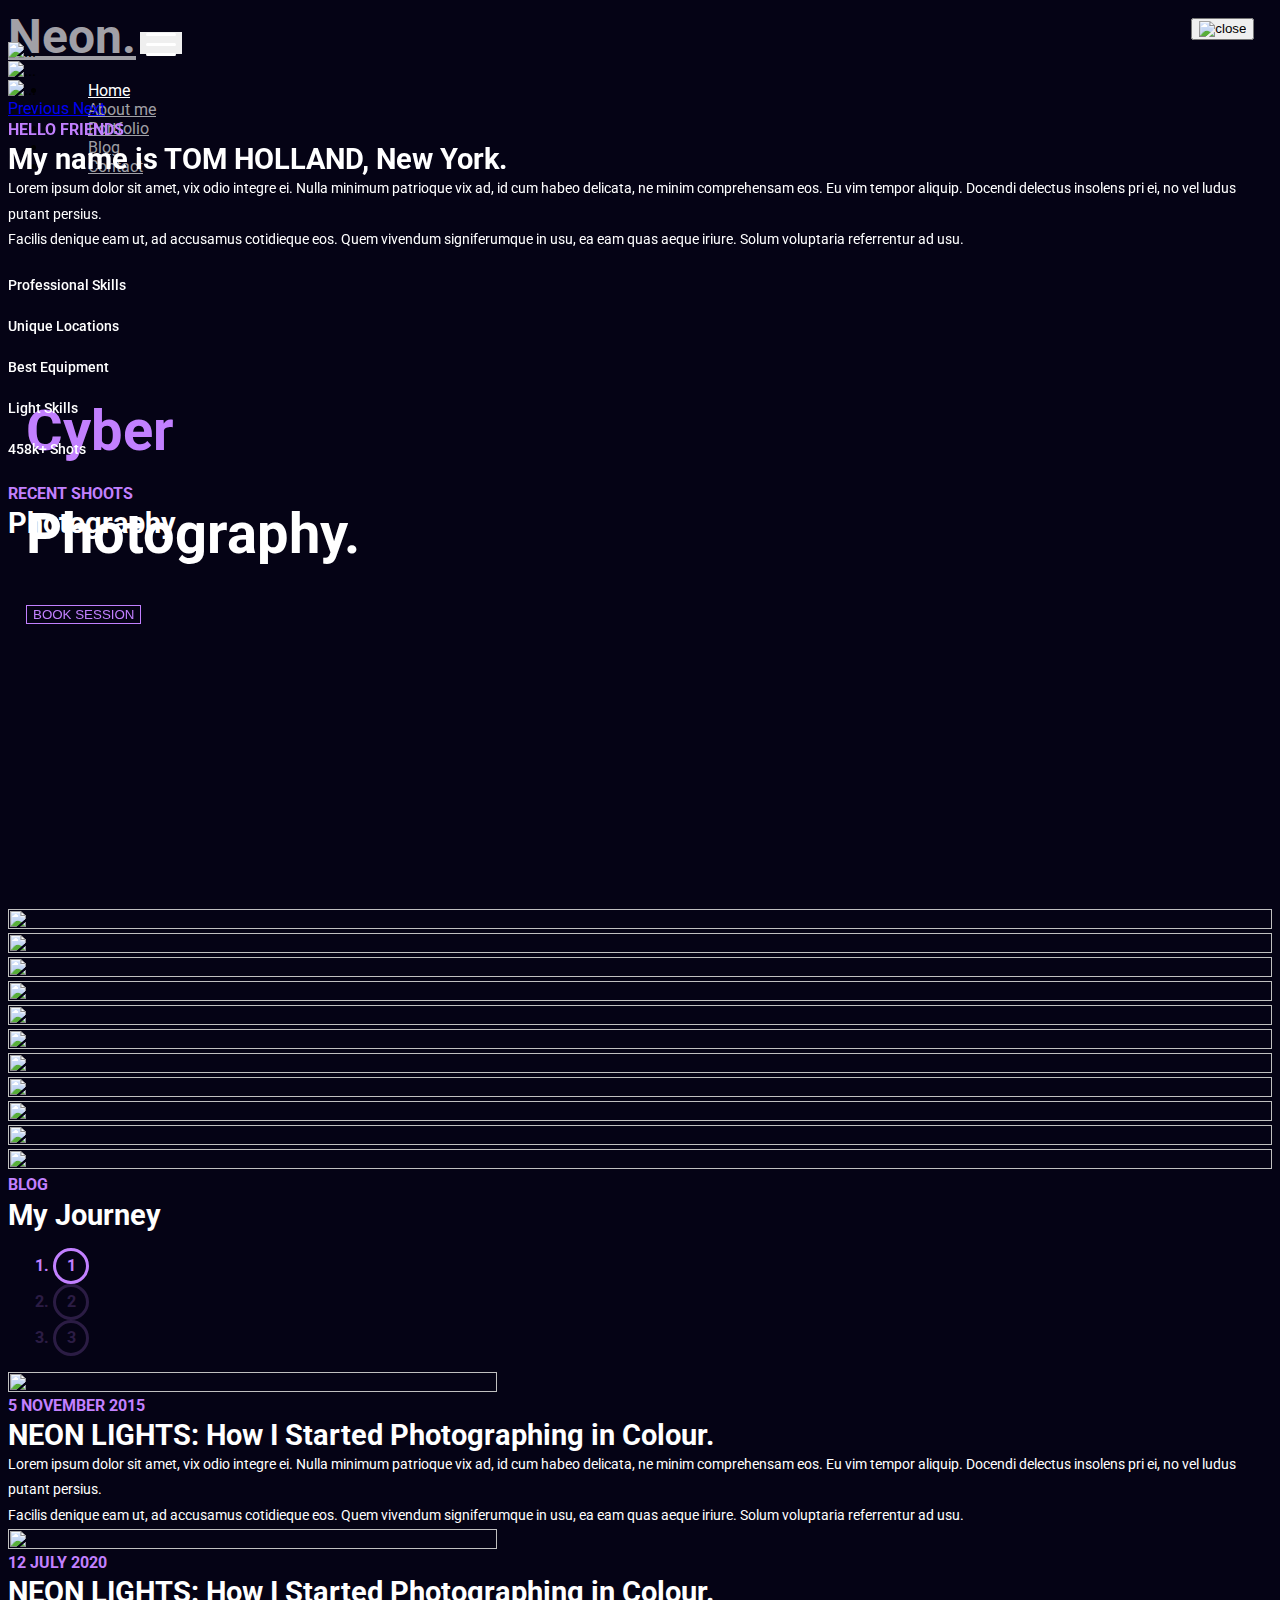
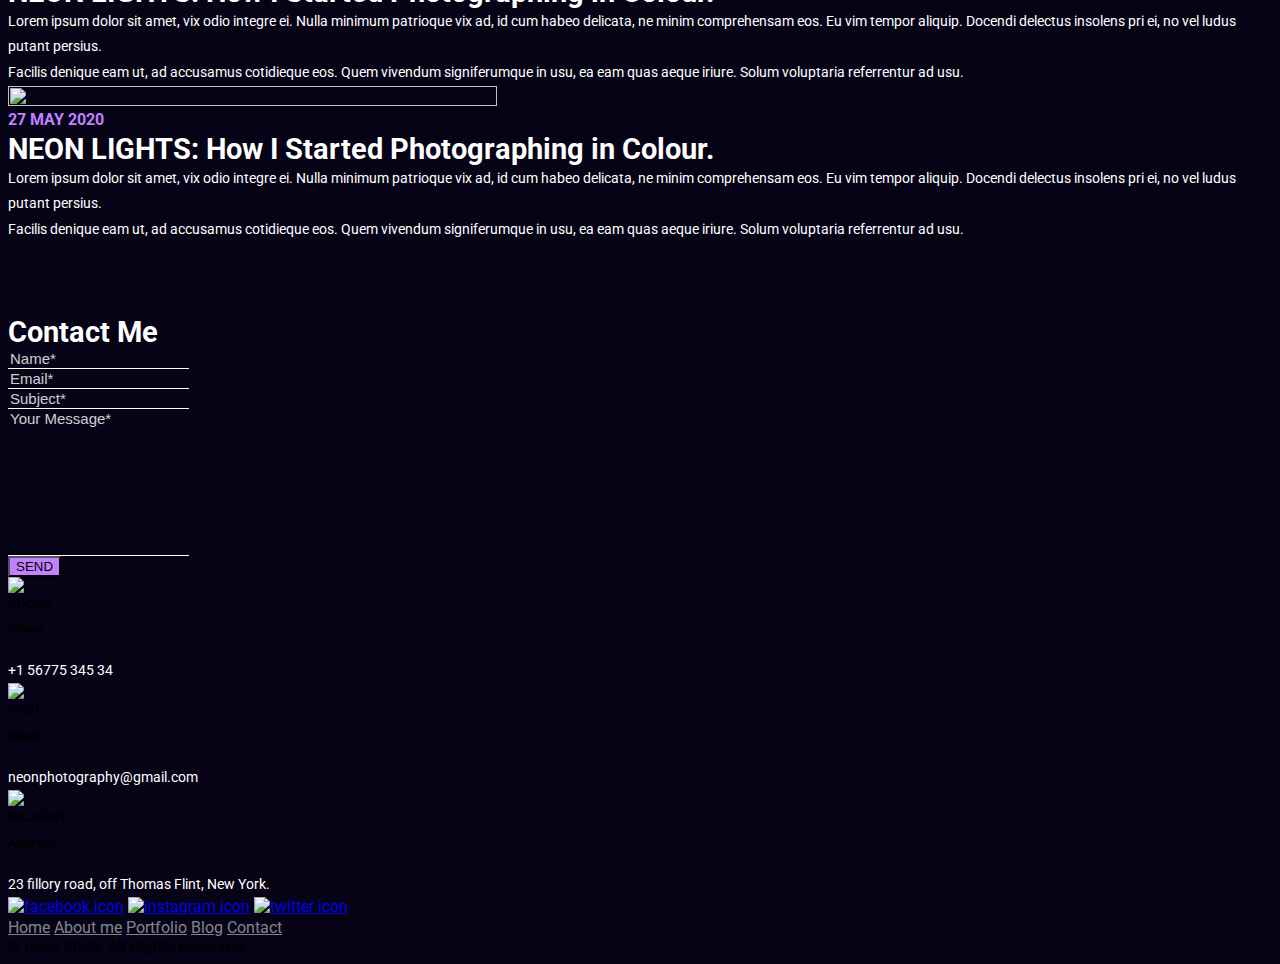
==== index.html @ 6ddf9be7 "minor changes" ====
<!doctype html>
<html lang="en">
<!-- Reynolds @elcozy  -->

<head>
  <!-- Required meta tags -->
  <meta charset="utf-8">
  <meta name="viewport" content="width=device-width, initial-scale=1, shrink-to-fit=no">
  <!-- Bootstrap CSS -->
  <link rel="stylesheet" href="https://stackpath.bootstrapcdn.com/bootstrap/4.5.0/css/bootstrap.min.css"
    integrity="sha384-9aIt2nRpC12Uk9gS9baDl411NQApFmC26EwAOH8WgZl5MYYxFfc+NcPb1dKGj7Sk" crossorigin="anonymous">
  <script src="https://ajax.googleapis.com/ajax/libs/jquery/3.5.1/jquery.min.js"></script>
  <script>

  </script>
  <!-- CSS for Easy Scroll Dots -->
  <link href="./css/easyScrollDots.min.css" rel="stylesheet">
  <link rel="icon" type="image/png" href="/img/neon.jpeg">

  <!-- Animate on Scroll CSS  -->
  <link href="https://unpkg.com/aos@2.3.1/dist/aos.css" rel="stylesheet">

  <!-- <script src="https://unpkg.com/scrollreveal"></script> -->
  <link rel="stylesheet" href="./css/style.css">
  <link rel="stylesheet" href="./css/stylee2.css">
</head>

<body id="body" class="position-relative" data-spy="scroll" data-target="#myNavbar" data-offset="10" onload="loadRR()">
  <!-- LOADER -->
  <div id="loadPage">
    <div id="loader">
      <div></div>
      <div></div>
    </div>
  </div>
  <!-- LOADER ENDS HERE -->

  <!-- PAGE STARTS HERE  -->
  <div id="root" class="animate-bottom">
    <!--NAVBAR-->
    <nav id="myNavbar" class="navbar bg-transparent pl-5 px-md-5 navbar-expand-md">
      <div class="container-fluid p-0">

        <!-- Navbar brand -->
        <a class="navbar-brand mr-4 py-0 my-0 text-white" href="#">Neon.</a>

        <!-- Collapse button -->
        <!-- <button class="navbar-toggler navbar-custom" type="button" data-toggle="collapse"
data-target="#main-navigation">
<span class="navbar-toggler-icon"></span>
</button> -->
        <button class="navbar-toggler first-button" type="button" data-toggle="collapse" data-target="#main-navigation"
          aria-controls="#main-navigation" aria-expanded="false" aria-label="Toggle navigation">
          <div class="animated-icon1"><span></span><span></span><span></span></div>
        </button>

        <!-- Collapsible content -->
        <div class="collapse navbar-collapse" id="main-navigation">
          <ul class="navbar-nav" id="myNav">
            <li class="nav-item my-auto">
              <a class="nav-link font-weight-bold text-uppercase active" href="#body">Home</a>
            </li>
            <li class="nav-item my-auto">
              <a class="nav-link font-weight-bold text-uppercase" href="#about-me">About me</a>
            </li>
            <li class="nav-item my-auto">
              <a class="nav-link font-weight-bold text-uppercase" href="#portfolio">Portfolio</a>
            </li>
            <li class="nav-item my-auto">
              <a class="nav-link font-weight-bold text-uppercase" href="#blog">Blog</a>
            </li>
            <li class="nav-item my-auto">
              <a class="nav-link font-weight-bold text-uppercase" href="#contact">Contact</a>
            </li>
          </ul>
        </div>
      </div>
    </nav>
    <!-- SCROLL INDICATOR  -->
    <div>
      <div class="scroll-indicator" id="section01" data-scroll-indicator-title="Home"></div>
    </div>
    <!-- HERO SECTION -->
    <section class="headers" style="margin-top: -152px;">
      <div id="carouselExampleFade" class="carousel slide carousel-fade" data-ride="carousel">
        <div class="carousel-inner">
          <div class="carousel-item active">
            <img src="./img/headr.png" class="d-block w-100 image-fluid" alt="...">
          </div>
          <div class="carousel-item">
            <img src="./img/headr2.png" class="d-block w-100 image-fluid" alt="...">
          </div>
          <div class="carousel-item">
            <img src="./img/headr3.png" class="d-block w-100 image-fluid" alt="...">
          </div>
          <div class="main-text">
            <div class="llett position-absolute h-100 w-100">
              <div class="row align-items-centejr h-100 h-lg-100 w-100">
                <div class="container navig headr pt-0 pt-lg-5 pt-md-0">
                  <div class="">
                    <h1 class="custom text-sm-left m-0 mb-1 mb-md-0 text-purple" data-aos="fade-left"
                      data-aos-duration="2000">Cyber</h1>
                    <h1 class="custom text-sm-left text-white mb-lg-4 mb-2" data-aos="fade-right" data-aos-delay="300"
                      data-aos-duration="2000">Photography.</h1>
                    <div class="custom text-sm-left text-center" data-aos="slideInUp" data-aos-delay="1200ms">
                      <button data-aos="fade-up" data-aos-duration="2000" data-aos-delay="500"
                        class="px-4 py-2 rounded-0 custom button-outlined my-1">BOOK
                        SESSION</button>
                    </div>
                  </div>
                  <div>

                  </div>
                </div>
              </div>
            </div>
          </div>
        </div>
        <div class="carousel-butt d-flex position-absolute justify-content-end w-100 h-auto">
          <a class="carousel-control-prev" href="#carouselExampleFade" role="button" data-slide="prev">
            <span class="carousel-control-prev-icon" aria-hidden="true"></span>
            <span class="sr-only">Previous</span>
          </a>
          <a class="carousel-control-next" href="#carouselExampleFade" role="button" data-slide="next">
            <span class="carousel-control-next-icon" aria-hidden="true"></span>
            <span class="sr-only">Next</span>
          </a>
        </div>

      </div>
      <!-- <header class="header container-fluid">
<div class="container position-relative h-100">
<div class="row align-items-center h-100 h-lg-100">
<div class="navig col headr px-0 pt-0 pt-lg-5 pt-md-0" style="max-width: 600px;">
<h1 class="custom text-sm-left m-0 mb-1 mb-md-0 text-purple">Cyber</h1>
<h1 class="custom text-sm-left text-white mb-lg-4 mb-2">Photography.</h1>
<div class="custom text-sm-left text-center">
<button class="px-4 py-2 rounded-0 custom button-outlined my-md-3 my-1">BOOK
SESSION</button>
</div>
<div>

</div>
</div>
</div>
</div>
</header> -->
    </section>
    <!-- SCROLL INDICATOR  -->
    <div>
      <div class="scroll-indicator" id="section02" data-scroll-indicator-title="About Me"></div>
    </div>
    <!-- ABOUT ME -->
    <section id="about-me" data-aos="fade-up" data-aos-duration="2000" data-aos-anchor-placement="top-bottom">
      <div class="container py-5">
        <div class="row px-0">
          <div class="col-lg-6 col-12 d-flex">
            <div class="my-auto" data-aos="fade-up" data-aos-easing="ease-in-out" data-aos-duration="1500">
              <p class="tiny-purple">hello friends</p>
              <p class="mynameis pb-3 w-75">
                My
                name is TOM HOLLAND, New York.</p>
              <p class="custom-p">Lorem ipsum dolor sit amet, vix odio integre ei. Nulla minimum patrioque vix ad,
                id
                cum habeo delicata, ne minim comprehensam eos. Eu vim tempor aliquip. Docendi delectus insolens pri
                ei,
                no
                vel ludus putant persius.</p>
              <p class="custom-p pt-3"> Facilis denique eam ut, ad accusamus cotidieque eos. Quem vivendum
                signiferumque
                in usu, ea eam quas aeque iriure. Solum voluptaria referrentur ad usu.</p>
            </div>

          </div>
          <div class="col-lg-6 col-12 my-4 image-box">
            <object class="w-100 h-100" data="./img/aboutImage.svg" data-aos="fade-down" data-aos-easing="ease-in-out"
              data-aos-duration="1500" type=""></object>
          </div>
        </div>
      </div>
      <div class="container py-3 py-md-5">
        <div class="row">
          <div class="col-4 col-md pb-3">
            <div class="skills-svg text-center pb-1 pb-md-3">
              <object data="./img/1skills.svg" type=""></object>
            </div>
            <h5 class="skills-text text-center">Professional Skills</h5>
          </div>
          <div class="col-4 col-md pb-3">
            <div class="skills-svg text-center pb-1 pb-md-3">
              <object data="./img/2skills.svg" type=""></object>
            </div>
            <h5 class="skills-text text-center">Unique Locations</h5>
          </div>
          <div class="col-4 col-md pb-3">
            <div class="skills-svg text-center pb-1 pb-md-3">
              <object data="./img/3skills.svg" type=""></object>
            </div>
            <h5 class="skills-text text-center">Best Equipment</h5>
          </div>
          <div class="col-4 col-md pb-3">
            <div class="skills-svg text-center pb-1 pb-md-3">
              <object data="./img/4skills.svg" type=""></object>
            </div>
            <h5 class="skills-text text-center">Light Skills</h5>
          </div>
          <div class="col-4 col-md pb-3">
            <div class="skills-svg text-center pb-1 pb-md-3">
              <object data="./img/5skills.svg" type=""></object>
            </div>
            <h5 class="skills-text text-center">458k+ Shots</h5>
          </div>
        </div>
      </div>
    </section>
    <!-- SCROLL INDICATOR  -->
    <div>
      <div class="scroll-indicator" id="section03" data-scroll-indicator-title="Portfolio"></div>
    </div>
    <!-- PORTFOLIO  -->
    <section id="portfolio" class="recent-shoots">
      <div class="container pt-5">
        <p class="tiny-purple">recent shoots</p>
        <p class="title-large ">Photography</p>
        <div class="photo-images pt-3 pb-5">
          <div class="row image-row mx-0">

            <div class="col images-single">
              <div class="d-flex flex-column">
                <img data-aos="fade-down" data-aos-duration="2000" data-toggle="modal" data-target="#image1"
                  data-whatever=" " class="img-up" src="./img/image1.png" alt="">
                <img data-aos="zoom-in-right" data-aos-duration="3000" data-toggle="modal" data-target="#image2"
                  data-whatever=" " class="img-down" src="./img/image2.png" alt="">
              </div>

            </div>
            <div class="col-5 images-single">
              <img data-aos="zoom-in" data-aos-duration="3000" data-toggle="modal" data-target="#image3"
                data-whatever=" " src="./img/centerImage!.png" alt="">
            </div>
            <div class="col images-single">
              <div class=" d-flex flex-column ">
                <img data-aos="fade-down" data-aos-duration="2000" data-toggle="modal" data-target="#image4"
                  data-whatever=" " class="img-up" src="./img/img3.png" alt="">
                <img data-aos="zoom-in-left" data-aos-duration="3000" data-toggle="modal" data-target="#image5"
                  data-whatever=" " class="img-down" src="./img/img13.png" alt="">
              </div>
            </div>
          </div>
          <div class="row image-row mx-0">
            <div class="col images-single">
              <img data-aos="fade-left" data-aos-duration="3000" data-toggle="modal" data-target="#image6"
                data-whatever=" " src="./img/img21.png" alt="">
            </div>
            <div class="col images-single">
              <img data-aos="fade-right" data-aos-duration="3000" data-toggle="modal" data-target="#image7"
                data-whatever=" " src="./img/img22.png" alt="">
            </div>
          </div>
          <div class="row image-row mx-0">
            <div class="col images-single">
              <img data-aos="zoom-in-right" data-aos-delay="200" data-aos-duration="3000" data-toggle="modal"
                data-target="#image8" data-whatever=" " src="./img/img31.png" alt="">
            </div>
            <div class="col images-single">
              <img data-aos="zoom-in" data-aos-delay="300" data-aos-duration="3000" data-toggle="modal"
                data-target="#image9" data-whatever=" " src="./img/img32.png" alt="">
            </div>
            <div class="col images-single">
              <img data-aos="zoom-in" data-aos-delay="400" data-aos-duration="3000" data-toggle="modal"
                data-target="#image10" data-whatever=" " src="./img/img33.png" alt="">
            </div>
            <div class="col images-single" id="beforeHide">
              <img data-aos="zoom-in-left" data-aos-delay="500" data-aos-duration="3000" data-toggle="modal"
                data-target="#image11" data-whatever=" " src="./img/img34.png" alt="">
            </div>
          </div>
          <div class="hide hi" id="moreImages">

            <div class="row image-row mx-0">
              <div class="col images-single">
                <img data-aos="fade-left" data-aos-duration="3000" data-toggle="modal" data-target="#image6"
                  data-whatever=" " src="./img/img21.png" alt="">
              </div>
              <div class="col images-single">
                <img data-aos="fade-right" data-aos-duration="3000" data-toggle="modal" data-target="#image7"
                  data-whatever=" " src="./img/img22.png" alt="">
              </div>
            </div>
            <div class="row image-row mx-0">

              <div class="col images-single">
                <div class="d-flex flex-column">
                  <img data-aos="fade-down" data-aos-duration="2000" data-toggle="modal" data-target="#image1"
                    data-whatever=" " class="img-up" src="./img/image1.png" alt="">
                  <img data-aos="zoom-in-right" data-aos-duration="3000" data-toggle="modal" data-target="#image2"
                    data-whatever=" " class="img-down" src="./img/image2.png" alt="">
                </div>

              </div>
              <div class="col-5 images-single">
                <img data-aos="zoom-in" data-aos-duration="3000" data-toggle="modal" data-target="#image3"
                  data-whatever=" " src="./img/centerImage!.png" alt="">
              </div>
              <div class="col images-single">
                <div class=" d-flex flex-column ">
                  <img data-aos="fade-down" data-aos-duration="2000" data-toggle="modal" data-target="#image4"
                    data-whatever=" " class="img-up" src="./img/img3.png" alt="">
                  <img data-aos="zoom-in-left" data-aos-duration="3000" data-toggle="modal" data-target="#image5"
                    data-whatever=" " class="img-down" src="./img/img13.png" alt="">
                </div>
              </div>
            </div>
          </div>
          <!-- <button class="mt-4 mb-3 border-0 moreImg" onclick="loadImages()" id="loadMore"></button> -->
          <button class="mt-4 mb-3 border-0 moreImg" id="loadMore"></button>
        </div>
        <div class="modal fade" id="image1" tabindex="-1" role="dialog" aria-labelledby="exampleModalLabel"
          aria-hidden="true"><button type="button" class="close" data-dismiss="modal" aria-label="Close">
            <img class="close-button" src="./img/closebtn.svg" alt="close">
          </button>
          <div class="modal-dialog modal-dialog-centered" role="document">

            <img src="./img/image1.png" alt="">
          </div>
        </div>
        <div class="modal fade" id="image2" tabindex="-1" role="dialog" aria-labelledby="exampleModalLabel"
          aria-hidden="true"><button type="button" class="close" data-dismiss="modal" aria-label="Close">
            <img class="close-button" src="./img/closebtn.svg" alt="close">
          </button>
          <div class="modal-dialog modal-dialog-centered" role="document">

            <img src="./img/image2.png" alt="">
          </div>
        </div>
        <div class="modal fade" id="image3" tabindex="-1" role="dialog" aria-labelledby="exampleModalLabel"
          aria-hidden="true"><button type="button" class="close" data-dismiss="modal" aria-label="Close">
            <img class="close-button" src="./img/closebtn.svg" alt="close">
          </button>
          <div class="modal-dialog modal-dialog-centered" role="document">

            <img src="./img/centerImage!.png" alt="">
          </div>
        </div>
        <div class="modal fade" id="image4" tabindex="-1" role="dialog" aria-labelledby="exampleModalLabel"
          aria-hidden="true"><button type="button" class="close" data-dismiss="modal" aria-label="Close">
            <img class="close-button" src="./img/closebtn.svg" alt="close">
          </button>
          <div class="modal-dialog modal-dialog-centered" role="document">

            <img src="./img/img3.png" alt="">
          </div>
        </div>
        <div class="modal fade" id="image5" tabindex="-1" role="dialog" aria-labelledby="exampleModalLabel"
          aria-hidden="true"><button type="button" class="close" data-dismiss="modal" aria-label="Close">
            <img class="close-button" src="./img/closebtn.svg" alt="close">
          </button>
          <div class="modal-dialog modal-dialog-centered" role="document">

            <img src="./img/img13.png" alt="">
          </div>
        </div>
        <div class="modal fade" id="image6" tabindex="-1" role="dialog" aria-labelledby="exampleModalLabel"
          aria-hidden="true"><button type="button" class="close" data-dismiss="modal" aria-label="Close">
            <img class="close-button" src="./img/closebtn.svg" alt="close">
          </button>
          <div class="modal-dialog modal-dialog-centered" role="document">

            <img src="./img/img21.png" alt="">
          </div>
        </div>
        <div class="modal fade" id="image7" tabindex="-1" role="dialog" aria-labelledby="exampleModalLabel"
          aria-hidden="true"><button type="button" class="close" data-dismiss="modal" aria-label="Close">
            <img class="close-button" src="./img/closebtn.svg" alt="close">
          </button>
          <div class="modal-dialog modal-dialog-centered" role="document">

            <img src="./img/img22.png" alt="">
          </div>
        </div>
        <div class="modal fade" id="image8" tabindex="-1" role="dialog" aria-labelledby="exampleModalLabel"
          aria-hidden="true"><button type="button" class="close" data-dismiss="modal" aria-label="Close">
            <img class="close-button" src="./img/closebtn.svg" alt="close">
          </button>
          <div class="modal-dialog modal-dialog-centered" role="document">

            <img src="./img/img31.png" alt="">
          </div>
        </div>
        <div class="modal fade" id="image9" tabindex="-1" role="dialog" aria-labelledby="exampleModalLabel"
          aria-hidden="true"><button type="button" class="close" data-dismiss="modal" aria-label="Close">
            <img class="close-button" src="./img/closebtn.svg" alt="close">
          </button>
          <div class="modal-dialog modal-dialog-centered" role="document">

            <img src="./img/img32.png" alt="">
          </div>
        </div>
        <div class="modal fade" id="image10" tabindex="-1" role="dialog" aria-labelledby="exampleModalLabel"
          aria-hidden="true"><button type="button" class="close" data-dismiss="modal" aria-label="Close">
            <img class="close-button" src="./img/closebtn.svg" alt="close">
          </button>
          <div class="modal-dialog modal-dialog-centered" role="document">

            <img src="./img/img33.png" alt="">
          </div>
        </div>
        <div class="modal fade" id="image11" tabindex="-1" role="dialog" aria-labelledby="exampleModalLabel"
          aria-hidden="true"><button type="button" class="close" data-dismiss="modal" aria-label="Close">
            <img class="close-button" src="./img/closebtn.svg" alt="close">
          </button>
          <div class="modal-dialog modal-dialog-centered" role="document">

            <img src="./img/img34.png" alt="">
          </div>
        </div>


      </div>
    </section>
    <!-- SCROLL INDICATOR  -->
    <div>
      <div class="scroll-indicator" id="section04" data-scroll-indicator-title="Blog"></div>
    </div>
    <!-- BLOG -->
    <section id="blog" class="blog" style="padding-bottom: 70px;
">
      <div class="container">
        <p class="tiny-purple">blog</p>
        <p class="title-large ">My Journey</p>
        <!-- <div class="row my-4 blog">
<div class="col-12 col-lg-5 mb-2">
<div class="mx-auto" style="max-height: 586px; max-width: 489px;">
<img src="./img/blog.png" alt="">
</div>
</div>
<div class="col-lg mt-3 mt-lg-0 d-flex">
<div class="my-auto">
<p class="tiny-purple">12 JUlY 2020</p>
<p class="mynameis w-70">NEON LIGHTS: How I Started Photographing in Colour.</p>
<p class="custom-p">Lorem ipsum dolor sit amet, vix odio integre ei. Nulla minimum patrioque vix ad,
id
cum habeo delicata, ne minim comprehensam eos. Eu vim tempor aliquip. Docendi delectus insolens pri ei,
no
vel ludus putant persius. <br> Facilis denique eam ut, ad accusamus cotidieque eos. Quem vivendum
signiferumque
in usu, ea eam quas aeque iriure. Solum voluptaria referrentur ad usu.</p>
<br>
<p class="tiny-purple"><a href="" class="tiny-purple"> Read More</a></p>

</div>
</div>
</div> -->

        <div id="carouselExampleIndicators" class="carousel slide" data-ride="carousel">
          <!-- Indicators -->
          <ol class="carousel-indicators">
            <li data-target="#carouselExampleIndicators" data-slide-to="0" class="active">1</li>
            <li data-target="#carouselExampleIndicators" data-slide-to="1">2</li>
            <li data-target="#carouselExampleIndicators" data-slide-to="2">3</li>
          </ol>
          <div class="carousel-inner">
            <div class="carousel-item active">
              <div class="row my-4 blog">
                <div class="col-12 col-lg-5 mb-2">
                  <div class="mx-auto" style="max-height: 586px; max-width: 489px;">
                    <img src="./img/blog1.png" alt="">
                  </div>
                </div>
                <div class="col-lg mt-3 mt-lg-0 d-flex">
                  <div class="my-auto">
                    <p class="tiny-purple">5 NOVEMBER 2015</p>
                    <p class="mynameis w-70">NEON LIGHTS: How I Started Photographing in Colour.</p>
                    <p class="custom-p">Lorem ipsum dolor sit amet, vix odio integre ei. Nulla minimum patrioque vix
                      ad,
                      id
                      cum habeo delicata, ne minim comprehensam eos. Eu vim tempor aliquip. Docendi delectus insolens
                      pri ei,
                      no
                      vel ludus putant persius.</p>
                    <p class="custom-p pt-3"> Facilis denique eam ut, ad accusamus cotidieque eos. Quem vivendum
                      signiferumque
                      in usu, ea eam quas aeque iriure. Solum voluptaria referrentur ad usu.</p>

                  </div>
                </div>
              </div>
            </div>
            <div class="carousel-item">
              <div class="row my-4 blog">
                <div class="col-12 col-lg-5 mb-2">
                  <div class="mx-auto" style="max-height: 586px; max-width: 489px;">
                    <img src="./img/blog2.png" alt="">
                  </div>
                </div>
                <div class="col-lg mt-3 mt-lg-0 d-flex">
                  <div class="my-auto">
                    <p class="tiny-purple">12 JUlY 2020</p>
                    <p class="mynameis w-70">NEON LIGHTS: How I Started Photographing in Colour.</p>
                    <p class="custom-p">Lorem ipsum dolor sit amet, vix odio integre ei. Nulla minimum patrioque vix
                      ad,
                      id
                      cum habeo delicata, ne minim comprehensam eos. Eu vim tempor aliquip. Docendi delectus insolens
                      pri ei,
                      no
                      vel ludus putant persius.</p>
                    <p class="custom-p pt-3"> Facilis denique eam ut, ad accusamus cotidieque eos. Quem vivendum
                      signiferumque
                      in usu, ea eam quas aeque iriure. Solum voluptaria referrentur ad usu.</p>

                  </div>
                </div>
              </div>
            </div>
            <div class="carousel-item">
              <div class="row my-4 blog">
                <div class="col-12 col-lg-5 mb-2">
                  <div class="mx-auto" style="max-height: 586px; max-width: 489px;">
                    <img src="./img/blog3.png" alt="">
                  </div>
                </div>
                <div class="col-lg mt-3 mt-lg-0 d-flex">
                  <div class="my-auto">
                    <p class="tiny-purple">27 MAY 2020</p>
                    <p class="mynameis w-70">NEON LIGHTS: How I Started Photographing in Colour.</p>
                    <p class="custom-p">Lorem ipsum dolor sit amet, vix odio integre ei. Nulla minimum patrioque vix
                      ad,
                      id
                      cum habeo delicata, ne minim comprehensam eos. Eu vim tempor aliquip. Docendi delectus insolens
                      pri ei,
                      no
                      vel ludus putant persius.</p>
                    <p class="custom-p pt-3"> Facilis denique eam ut, ad accusamus cotidieque eos. Quem vivendum
                      signiferumque
                      in usu, ea eam quas aeque iriure. Solum voluptaria referrentur ad usu.</p>

                  </div>
                </div>
              </div>
            </div>
          </div>
          </a>
        </div>
      </div>
    </section>
    <!-- SCROLL INDICATOR  -->
    <div>
      <div class="scroll-indicator" id="section05" data-scroll-indicator-title="Contact"></div>
    </div>
    <!-- CONTACT  -->
    <section id="contact" class="contact py-5">
      <div class="container">
        <div class="contactSection py-md-5 py-4 px-md-4 px-4">
          <p class="title-large ">Contact Me</p>
          <div class="row">
            <div class="contactM col-lg-7 col-md-7 col-sm-12 pl-0 my-auto">
              <div class="cont">
                <div class="col row align-items-center partner ml-0 pr-0">
                  <div class="form-group col pl-0 pr-3">
                    <div class="d-flex flex-column strats">
                      <input type="text" class="form-control pl-0" placeholder="Name*" name="name">
                    </div>

                  </div>
                  <div class="form-group col pl-2 pr-0">
                    <div class="d-flex flex-column strats">
                      <input type="email" class="form-control pl-0" placeholder="Email*" name="email">
                    </div>

                  </div>
                </div>
                <div class="form-group col partner pr-0 mb-4">
                  <div class="d-flex flex-column strats w-100">
                    <input class="form-control pl-0" placeholder="Subject*">
                  </div>
                </div>
                <div class="form-group col pr-0 partner">
                  <div class="d-flex flex-column strats w-100">
                    <input class="form-control pl-0 pt-2" style="padding-bottom: 8rem;" placeholder="Your Message*"
                      rows="4">
                  </div>
                </div>
              </div>
              <div class="col mt-4 mb-lg-0">
                <button type="submit" value="Send"
                  class="br-0 border-0 custom button btn mb-3 rounded-0 my-auto px-4 text-white  font-weight-normal button ">
                  SEND
                </button>
              </div>
            </div>
            <div class="contact-details col mb-4 pr-0 ml-md-2 pt-5 pt-md-0 strats d-flex">
              <div class="mt-auto">
                <div class="d-flex flex-row mb-4">
                  <div class="contactImg mb-auto">
                    <img class="mr-3 imgC" src="./img/phone.png" alt="phone">
                  </div>
                  <div class=" pl-3 my-auto strats">
                    <h5 class="text-white m-0 custom text-left">Phone</h5>
                    <p class="m-0 text-white font-weight-normal">+1 56775 345 34</p>
                  </div>
                </div>
                <div class="d-flex flex-row mb-4">
                  <div class="contactImg mb-auto">
                    <img class="mr-3 imgC" src="./img/email.png" alt="mail">
                  </div>
                  <div class=" pl-3 my-auto strats">
                    <h5 class="text-white m-0 custom text-left">Email</h5>
                    <p class="m-0 text-white font-weight-normal">neonphotography@gmail.com</p>
                  </div>
                </div>
                <div class="d-flex flex-row mb-0">
                  <div class="contactImg mb-auto">
                    <img class="mr-3 imgC" src="./img/address.png" alt="location">
                  </div>
                  <div class=" pl-3 my-auto strats">
                    <h5 class="text-white m-0 custom text-left">Address</h5>
                    <p class="m-0 text-white font-weight-normal">23 fillory road, off Thomas Flint, New York.</p>
                  </div>
                </div>
                <div class="text-md-center text-left mt-5">
                  <div class="socials-icons d-inline">
                    <a href="#"><img class="mx-2 button-bounce" src="./img/facebook.png" alt="facebook icon"></a>
                    <a href="#"><img class="mx-2 button-bounce" src="./img/instagram.png" alt="instagram icon"></a>
                    <a href="#"><img class="mx-2 button-bounce" src="./img/twitter.png" alt="twitter icon"></a>
                  </div>
                </div>
              </div>
            </div>
          </div>
        </div>
      </div>
    </section>
    <!-- FOOTER  -->
    <section class="bg-blue py-3 px-md-5 ">
      <div class="d-flex f-12 footer-texts text-white flex-wrap">
        <span class="flex-grow-1 foot d-flex mx-auto justify-content-center justify-content-md-start">
          <a href="#" class="p-2 mr-md-4 ">Home</a>
          <a href="#" class="p-2 mr-md-4 ">About me</a>
          <a href="#" class="p-2 mr-md-4 ">Portfolio</a>
          <a href="#" class="p-2 mr-md-4 ">Blog</a>
          <a href="#" class="p-2 mr-md-4 ">Contact</a>
        </span>
        <p class=" p-2 mx-auto font-weight-normal pl-md-3 mb-0">&copy; neon 2020. All Rights Reserved.</p>

      </div>
    </section>
  </div>

  <!-- JS for Easy Scroll Dots -->
  <script src="./js/easyScrollDots.min.js" type="text/javascript"></script>
  <script>
    easyScrollDots({
      'fixedNav': false,
      'fixedNavId': '',
      'fixedNavUpward': false
    });
  </script>
  <!-- Optional JavaScript -->
  <!-- jQuery first, then Popper.js, then Bootstrap JS -->
  <!-- <script src="https://code.jquery.com/jquery-3.5.1.slim.min.js"
    integrity="sha384-DfXdz2htPH0lsSSs5nCTpuj/zy4C+OGpamoFVy38MVBnE+IbbVYUew+OrCXaRkfj"
    crossorigin="anonymous"></script> -->
  <script src="https://cdn.jsdelivr.net/npm/popper.js@1.16.0/dist/umd/popper.min.js"
    integrity="sha384-Q6E9RHvbIyZFJoft+2mJbHaEWldlvI9IOYy5n3zV9zzTtmI3UksdQRVvoxMfooAo"
    crossorigin="anonymous"></script>
  <script src="https://stackpath.bootstrapcdn.com/bootstrap/4.5.0/js/bootstrap.min.js"
    integrity="sha384-OgVRvuATP1z7JjHLkuOU7Xw704+h835Lr+6QL9UvYjZE3Ipu6Tp75j7Bh/kR0JKI"
    crossorigin="anonymous"></script>
  <!-- Custon Script  -->
  <script src="./js/script.js"></script>

  <!-- Animate on Scroll JS -->
  <script src="https://unpkg.com/aos@2.3.1/dist/aos.js"></script>
  <script>
    AOS.init({
      duration: 1000,
      // once: true
    });

    // $(function () {
    //   new WOW().init()
    // })

  </script>


</body>

</html>
---- css/style.css ----
@import url("https://fonts.googleapis.com/css2?family=Roboto:wght@400;500;700&display=swap");
:root {
  --main-font-family: "Roboto", sans-serif;
  --main-bg: #050315;
  --main-txt-color: #c280ff;
  --main-padding: 15px;
}
html {
  scroll-behavior: smooth;
}
.bg-main {
  background: #050315 !important;
}

.text-purple {
  color: var(--main-txt-color) !important;
}
.button {
  background: var(--main-txt-color);
}
.button-outlined {
  border: 1px solid #c280ff;
  background: transparent;
  color: var(--main-txt-color);
  float: left;
}
.navbar {
  background: transparent;
  z-index: 999999999;
}
.carousel-inner {
  max-height: calc(100vh + 65px);
}
.scroll-indicator-controller,
.llett {
  z-index: 999999999999999;
}
.nav-blurred {
  -webkit-backdrop-filter: blur(8px);
  backdrop-filter: blur(8px);
}
.nav-transparent {
  background-color: transparent;
  background: none;
}
body {
  background: var(--main-bg);
  font-family: var(--main-font-family);
}
.navbar-collapse {
  justify-content: flex-end;
}
.header {
  background-position: center;
  position: unset;
  background-image: url("../img/header.svg");
  /* background-position-x: 100%; */
  background-repeat: no-repeat;
  height: calc(100vh - 61px);
  background-size: 100%;
  background-position-y: 23%;
}

.tiny-purple {
  color: #c280ff;
  font-family: var(--main-font-family);
  font-weight: bold;
  font-size: 1.01rem !important;
  text-transform: uppercase;
  margin-bottom: 0.2rem;
}
.title-large {
  font-style: normal;
  font-weight: bold;
  font-size: 1.8rem;
  color: #ffffff;
}

.mynameis {
  font-size: 1.8rem;
  color: #fff;
  font-weight: bold;
}
.descriptionR {
  font-size: 1.25rem !important;
  color: #fff;
  font-weight: normal;
}
.skills-text {
  font-style: normal;
  font-weight: 500;
  font-size: 0.9rem;
  color: #ffffff;
  text-transform: capitalize;
}
.navbar-brand {
  font-size: 1.8rem;
  font-weight: bold;
}
img {
  /* object-fit: contain; */
  height: 100%;
  width: 100%;
}
.contact {
  background: url("../img/contact.png");
  width: 100%;
  /* height: 500px; */
}
.contactSection {
  background: rgba(5, 3, 21, 0.9);
}
.form-control {
  background-color: transparent !important;
  color: #fff;
}

.form-control:focus {
  color: #fff;
  border-color: var(--main-txt-color);
  outline: 0;
  box-shadow: 0 0 0 0.2rem rgba(194, 128, 255, 0.251);
}
input:-internal-autofill-selected {
  background-color: transparent !important;
}
::placeholder {
  color: #fff !important;
  font-size: 15px !important;
  opacity: 0.8 !important; /* Firefox */
}
.skills-svg object {
  height: 35px;
}
.photo-images .images-single {
  padding-left: 5px;
  padding-right: 5px;
}
.photo-images img {
  cursor: pointer;
}
.photo-images img:hover {
  opacity: 0.6 !important;
}
.image-row {
  padding-top: 5px;
  padding-bottom: 5px;
}
.img-up {
  padding-bottom: 5px;
}
.img-down {
  padding-top: 5px;
}
.w-70 {
  width: 70% !important;
}
.close {
  position: absolute;
  top: 2%;
  right: 2%;
}
.modal-backdrop {
  background: rgba(5, 3, 21, 0.9) !important;
  opacity: 0.98 !important;
}
img.close-button:focus {
  outline: none;
}
.contactImg {
  height: 22px;
  width: 25px;
}

.socials-icons img {
  height: 24px;
  width: 24px;
}
section:not(header):before {
  height: 2px;
  content: "";
  display: block;
}
.footer-texts a {
  color: #fff;
  opacity: 0.5;
}
.footer-texts a:hover {
  opacity: 1;
  text-decoration: underline;
  text-decoration: none;
  border-bottom: 3px solid white;
}
.footer-texts a {
  padding-bottom: 0 !important;
}
/* button.custom {
  padding: 0.5rem 1.5rem;
} */

button.custom:hover {
  background: #c280ffe1;
  filter: brightness(95%);
  color: #fff;
}

.hide {
  height: 0%;
  /* display: none; */
}

#moreImages {
  display: none;
}
#loadMore:focus {
  outline: none;
}
#loadMore {
  width: 55px;
  color: #fff;
  display: block;
  height: 55px;
  text-align: center;
  margin: auto auto;
  border-radius: 50%;
  border: 1px solid transparent;
  transition: 0.3s;
}
.lessImg {
  /* background: red; */
  background: url("../img/minus-circle-outlined.svg") no-repeat center;
  background-size: 50px 50px;
}
.moreImg {
  background: url("../img/plus-circle-outlined.svg") no-repeat center;
  background-size: 50px 50px;
}
#loadMore:hover,
.button-bounce:hover {
  transform: translateY(3px);
}
.noContent {
  color: #000 !important;
  background-color: transparent !important;
  pointer-events: none;
}
p {
  margin-top: 0;
  margin-bottom: 0;
}
.w-65 {
  width: 65% !important;
}

.headr h1 {
  color: #ffffff;
  text-align: left;
  font-size: 3.5rem;
  /* font-size: 60px; */
}
.custom-p,
.contact-details p {
  font-size: 0.9rem !important;
  color: #fff;
  font-weight: normal;
  line-height: 1.6rem;
}

/* 
.navbar-dark .navbar-toggler {
  border: none;
}
.navbar-dark .navbar-toggler-icon {
  background-image: url("data:image/svg+xml;charset=utf8,%3Csvg viewBox='0 0 32 32' xmlns='http://www.w3.org/2000/svg'%3E%3Cpath stroke='rgb(255, 255, 255)' stroke-width='2' stroke-linecap='round' stroke-miterlimit='10' d='M4 8h24M4 16h24M4 24h24'/%3E%3C/svg%3E");
}

*/
.navbar-toggler {
  outline: none !important;
  border: none;
}

/* Icon 1 */

.animated-icon1,
.animated-icon2,
.animated-icon3 {
  width: 30px;
  height: 20px;
  position: relative;
  margin: 0px;
  -webkit-transform: rotate(0deg);
  -moz-transform: rotate(0deg);
  -o-transform: rotate(0deg);
  transform: rotate(0deg);
  -webkit-transition: 0.5s ease-in-out;
  -moz-transition: 0.5s ease-in-out;
  -o-transition: 0.5s ease-in-out;
  transition: 0.5s ease-in-out;
  cursor: pointer;
}

.animated-icon1 span,
.animated-icon2 span,
.animated-icon3 span {
  display: block;
  position: absolute;
  height: 3px;
  width: 100%;
  border-radius: 9px;
  opacity: 1;
  left: 0;
  -webkit-transform: rotate(0deg);
  -moz-transform: rotate(0deg);
  -o-transform: rotate(0deg);
  transform: rotate(0deg);
  -webkit-transition: 0.25s ease-in-out;
  -moz-transition: 0.25s ease-in-out;
  -o-transition: 0.25s ease-in-out;
  transition: 0.25s ease-in-out;
}

.animated-icon1 span {
  background: #fff;
}

.animated-icon2 span {
  background: #e3f2fd;
}

.animated-icon3 span {
  background: #f3e5f5;
}

.animated-icon1 span:nth-child(1) {
  top: 0px;
}

.animated-icon1 span:nth-child(2) {
  top: 10px;
}

.animated-icon1 span:nth-child(3) {
  top: 20px;
}

.animated-icon1.open span:nth-child(1) {
  top: 11px;
  -webkit-transform: rotate(135deg);
  -moz-transform: rotate(135deg);
  -o-transform: rotate(135deg);
  transform: rotate(135deg);
}

.animated-icon1.open span:nth-child(2) {
  opacity: 0;
  left: -60px;
}

.animated-icon1.open span:nth-child(3) {
  top: 11px;
  -webkit-transform: rotate(-135deg);
  -moz-transform: rotate(-135deg);
  -o-transform: rotate(-135deg);
  transform: rotate(-135deg);
}

/* Icon 3*/

.animated-icon2 span:nth-child(1) {
  top: 0px;
}

.animated-icon2 span:nth-child(2),
.animated-icon2 span:nth-child(3) {
  top: 10px;
}

.animated-icon2 span:nth-child(4) {
  top: 20px;
}

.animated-icon2.open span:nth-child(1) {
  top: 11px;
  width: 0%;
  left: 50%;
}

.animated-icon2.open span:nth-child(2) {
  -webkit-transform: rotate(45deg);
  -moz-transform: rotate(45deg);
  -o-transform: rotate(45deg);
  transform: rotate(45deg);
}

.animated-icon2.open span:nth-child(3) {
  -webkit-transform: rotate(-45deg);
  -moz-transform: rotate(-45deg);
  -o-transform: rotate(-45deg);
  transform: rotate(-45deg);
}

.animated-icon2.open span:nth-child(4) {
  top: 11px;
  width: 0%;
  left: 50%;
}

/* Icon 4 */

.animated-icon3 span:nth-child(1) {
  top: 0px;
  -webkit-transform-origin: left center;
  -moz-transform-origin: left center;
  -o-transform-origin: left center;
  transform-origin: left center;
}

.animated-icon3 span:nth-child(2) {
  top: 10px;
  -webkit-transform-origin: left center;
  -moz-transform-origin: left center;
  -o-transform-origin: left center;
  transform-origin: left center;
}

.animated-icon3 span:nth-child(3) {
  top: 20px;
  -webkit-transform-origin: left center;
  -moz-transform-origin: left center;
  -o-transform-origin: left center;
  transform-origin: left center;
}

.animated-icon3.open span:nth-child(1) {
  -webkit-transform: rotate(45deg);
  -moz-transform: rotate(45deg);
  -o-transform: rotate(45deg);
  transform: rotate(45deg);
  top: 0px;
  left: 8px;
}

.animated-icon3.open span:nth-child(2) {
  width: 0%;
  opacity: 0;
}

.animated-icon3.open span:nth-child(3) {
  -webkit-transform: rotate(-45deg);
  -moz-transform: rotate(-45deg);
  -o-transform: rotate(-45deg);
  transform: rotate(-45deg);
  top: 21px;
  left: 8px;
}

.carousel-indicators {
  bottom: -50px;
}

.carousel-indicators li {
  text-indent: 0;
  margin: 0 5px;
  width: 30px;
  height: 30px;
  text-align: center;
  border: none;
  border-radius: 100%;
  line-height: 30px;
  cursor: pointer;
  border: 3px solid #c280ff;
  color: #c280ff;
  font-weight: bold;
  background-color: transparent;
  background-clip: padding-box;
  opacity: 0.2;
  transition: opacity 0.6s ease;
  transition: all 0.25s ease;
}

.carousel-indicators li.active,
.carousel-indicators li:hover {
  /* margin: 0 2px; */
  opacity: 1;
  background-color: transparent;
}

.main-text {
  position: absolute;
  top: 50%;
  right: -26px;
  width: 100%;
}
.carousel .carousel-control-prev-icon {
  /* change fill="currentColor" to %23fff to make it white  */
  background-image: url("../img/right.svg");
  background-size: cover;
  /* opacity: 0.4; */
}

.carousel .carousel-control-next-icon {
  /* change fill="currentColor" to %23fff to make it white  */
  background-image: url("../img/left.svg");
  background-size: cover;
  /* opacity: 0.4; */
}

.carousel-control-next-icon,
.carousel-control-prev-icon {
  /* Use to adjust size of icons */
  width: 3rem;
  background: no-repeat 50%/100% 100%;
  height: 5.2rem;
}

.carousel-control-next,
.carousel-control-prev {
  position: relative;
  top: 100%;
  bottom: 0;
  width: fit-content;
}

.carousel-butt .carousel-control-next:focus,
.carousel-butt .carousel-control-next:hover,
.carousel-butt .carousel-control-prev:focus,
.carousel-butt .carousel-control-prev:hover {
  color: #fff;
  text-decoration: none;
  outline: 0;
  opacity: 1;
}
.carousel-butt {
  bottom: 0;
}
.bg-transparent a {
  color: rgba(255, 255, 255, 0.623);
}
.bg-transparent a:hover,
.bg-transparent a.active {
  color: #fff;
}
.form-control {
  border: 0;
  border-bottom: 1px solid;
  border-radius: 0;
}

/* md max  */
@media (min-width: 768px) {
  .navbar-brand {
    font-size: 3rem;
  }
  .main-text {
    top: 40%;
  }
  .navbar-expand-md .navbar-nav .nav-link {
    padding-left: 2.5rem;
  }
  .tiny-purple {
    /* margin-bottom: 0.8rem; */
  }
}
@media (max-width: 768px) {
  .carousel-butt {
    display: none !important;
  }
  .footer-texts a,
  .footer-texts p {
    font-size: 0.5rem;
  }
  .scroll-indicator-controller {
    display: none;
  }
  .skills-text {
    font-size: 12px;
  }
  .headr h1 {
    font-size: 1.4rem;
  }
  .button-outlined {
    font-size: 11px;
    padding: 0.4rem 0.9rem !important;
  }
  .tiny-purple {
    font-size: 0.9rem !important;
    margin-bottom: 0.3rem;
  }
  .mynameis {
    font-size: 1rem;
    width: 65% !important;
  }
  .title-large {
    font-size: 1.6rem;
  }
  .custom-p,
  .contact-details p {
    font-size: 0.8rem !important;
  }
  .contact-details h5 {
    font-size: 0.9rem;
  }
  .btn {
    font-size: 0.8rem;
  }
}

.image-box {
  position: relative;
  margin: auto;
  overflow: hidden;
  width: 540px;
}
.image-box object {
  max-width: 100%;
  transition: all 0.1s;
  display: block;
  width: 100%;
  height: auto;
  transform: scale(1);
}

.image-box object:hover {
  transform: scale(1.26, 1.19) !important;
}
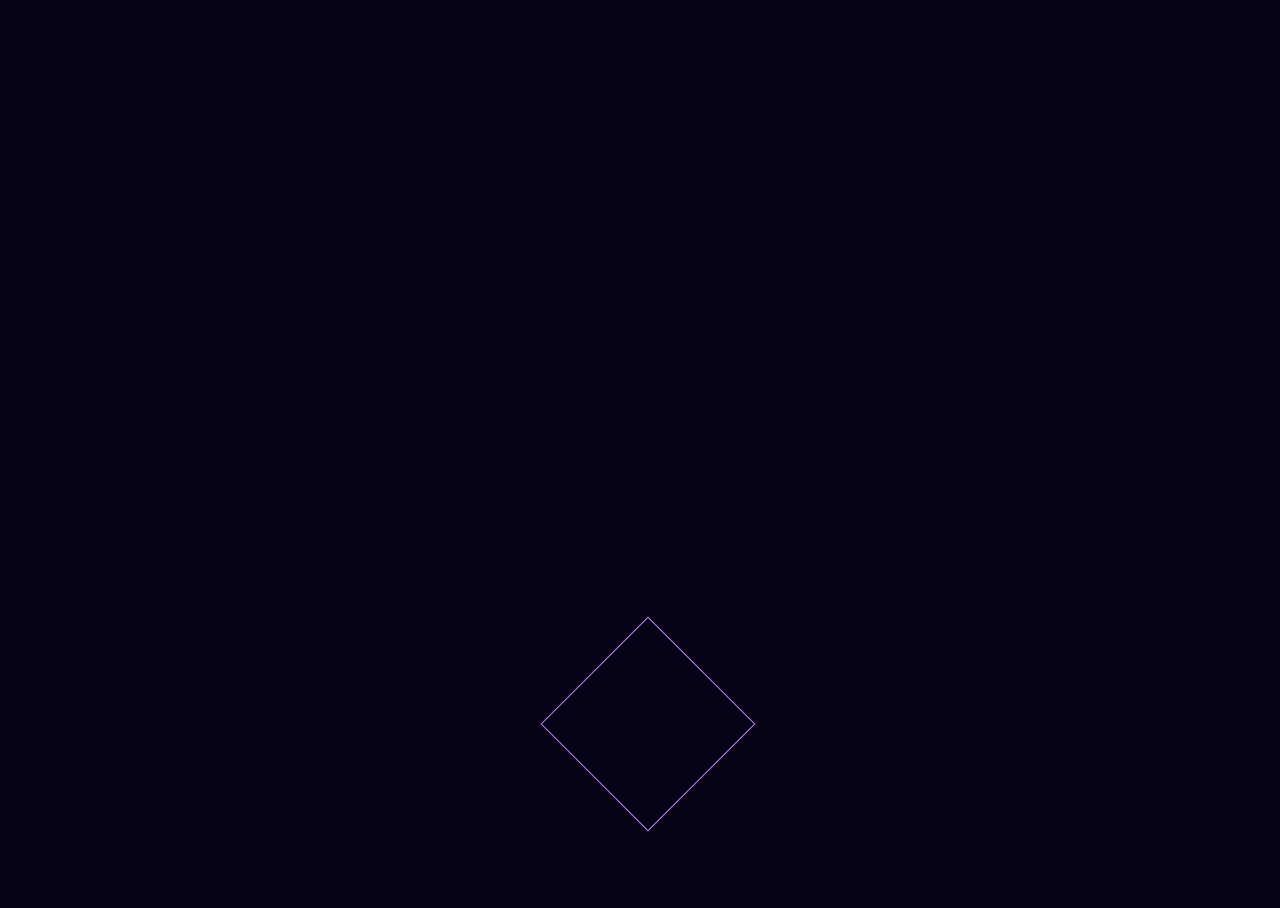
==== commit 17c5fdce: "loader added" ====
--- a/index.html
+++ b/index.html
@@ -11,49 +11,47 @@
     integrity="sha384-9aIt2nRpC12Uk9gS9baDl411NQApFmC26EwAOH8WgZl5MYYxFfc+NcPb1dKGj7Sk" crossorigin="anonymous">
   <script src="https://ajax.googleapis.com/ajax/libs/jquery/3.5.1/jquery.min.js"></script>
   <script>
-
   </script>
   <!-- CSS for Easy Scroll Dots -->
   <link href="./css/easyScrollDots.min.css" rel="stylesheet">
   <link rel="icon" type="image/png" href="/img/neon.jpeg">
-
   <!-- Animate on Scroll CSS  -->
   <link href="https://unpkg.com/aos@2.3.1/dist/aos.css" rel="stylesheet">
-
-  <!-- <script src="https://unpkg.com/scrollreveal"></script> -->
   <link rel="stylesheet" href="./css/style.css">
-  <link rel="stylesheet" href="./css/stylee2.css">
 </head>
 
 <body id="body" class="position-relative" data-spy="scroll" data-target="#myNavbar" data-offset="10" onload="loadRR()">
   <!-- LOADER -->
-  <div id="loadPage">
-    <div id="loader">
-      <div></div>
-      <div></div>
+  <div id="loadPage" class="">
+    <div class="loader">
+      <div class="loader-inner">
+        <div class="loading one"></div>
+      </div>
+      <div class="loader-inner">
+        <div class="loading two"></div>
+      </div>
+      <div class="loader-inner">
+        <div class="loading three"></div>
+      </div>
+      <div class="loader-inner">
+        <div class="loading four"></div>
+      </div>
     </div>
+
   </div>
   <!-- LOADER ENDS HERE -->
-
   <!-- PAGE STARTS HERE  -->
-  <div id="root" class="animate-bottom">
+  <div id="root" class="animate-bottom" style="display: none;">
     <!--NAVBAR-->
-    <nav id="myNavbar" class="navbar bg-transparent pl-5 px-md-5 navbar-expand-md">
+    <nav id="myNavbar" class="navbar bg-transparent pl-md-5 pl-4 px-md-5 navbar-expand-md">
       <div class="container-fluid p-0">
-
         <!-- Navbar brand -->
         <a class="navbar-brand mr-4 py-0 my-0 text-white" href="#">Neon.</a>
-
         <!-- Collapse button -->
-        <!-- <button class="navbar-toggler navbar-custom" type="button" data-toggle="collapse"
-data-target="#main-navigation">
-<span class="navbar-toggler-icon"></span>
-</button> -->
         <button class="navbar-toggler first-button" type="button" data-toggle="collapse" data-target="#main-navigation"
           aria-controls="#main-navigation" aria-expanded="false" aria-label="Toggle navigation">
           <div class="animated-icon1"><span></span><span></span><span></span></div>
         </button>
-
         <!-- Collapsible content -->
         <div class="collapse navbar-collapse" id="main-navigation">
           <ul class="navbar-nav" id="myNav">
@@ -97,7 +95,7 @@
             <div class="llett position-absolute h-100 w-100">
               <div class="row align-items-centejr h-100 h-lg-100 w-100">
                 <div class="container navig headr pt-0 pt-lg-5 pt-md-0">
-                  <div class="">
+                  <div>
                     <h1 class="custom text-sm-left m-0 mb-1 mb-md-0 text-purple" data-aos="fade-left"
                       data-aos-duration="2000">Cyber</h1>
                     <h1 class="custom text-sm-left text-white mb-lg-4 mb-2" data-aos="fade-right" data-aos-delay="300"
@@ -108,9 +106,6 @@
                         SESSION</button>
                     </div>
                   </div>
-                  <div>
-
-                  </div>
                 </div>
               </div>
             </div>
@@ -126,25 +121,7 @@
             <span class="sr-only">Next</span>
           </a>
         </div>
-
-      </div>
-      <!-- <header class="header container-fluid">
-<div class="container position-relative h-100">
-<div class="row align-items-center h-100 h-lg-100">
-<div class="navig col headr px-0 pt-0 pt-lg-5 pt-md-0" style="max-width: 600px;">
-<h1 class="custom text-sm-left m-0 mb-1 mb-md-0 text-purple">Cyber</h1>
-<h1 class="custom text-sm-left text-white mb-lg-4 mb-2">Photography.</h1>
-<div class="custom text-sm-left text-center">
-<button class="px-4 py-2 rounded-0 custom button-outlined my-md-3 my-1">BOOK
-SESSION</button>
-</div>
-<div>
-
-</div>
-</div>
-</div>
-</div>
-</header> -->
+      </div>
     </section>
     <!-- SCROLL INDICATOR  -->
     <div>
@@ -152,7 +129,7 @@
     </div>
     <!-- ABOUT ME -->
     <section id="about-me" data-aos="fade-up" data-aos-duration="2000" data-aos-anchor-placement="top-bottom">
-      <div class="container py-5">
+      <div class="container pt-5 pb-md-5 pb-2">
         <div class="row px-0">
           <div class="col-lg-6 col-12 d-flex">
             <div class="my-auto" data-aos="fade-up" data-aos-easing="ease-in-out" data-aos-duration="1500">
@@ -170,7 +147,6 @@
                 signiferumque
                 in usu, ea eam quas aeque iriure. Solum voluptaria referrentur ad usu.</p>
             </div>
-
           </div>
           <div class="col-lg-6 col-12 my-4 image-box">
             <object class="w-100 h-100" data="./img/aboutImage.svg" data-aos="fade-down" data-aos-easing="ease-in-out"
@@ -224,7 +200,6 @@
         <p class="title-large ">Photography</p>
         <div class="photo-images pt-3 pb-5">
           <div class="row image-row mx-0">
-
             <div class="col images-single">
               <div class="d-flex flex-column">
                 <img data-aos="fade-down" data-aos-duration="2000" data-toggle="modal" data-target="#image1"
@@ -232,7 +207,6 @@
                 <img data-aos="zoom-in-right" data-aos-duration="3000" data-toggle="modal" data-target="#image2"
                   data-whatever=" " class="img-down" src="./img/image2.png" alt="">
               </div>
-
             </div>
             <div class="col-5 images-single">
               <img data-aos="zoom-in" data-aos-duration="3000" data-toggle="modal" data-target="#image3"
@@ -276,7 +250,6 @@
             </div>
           </div>
           <div class="hide hi" id="moreImages">
-
             <div class="row image-row mx-0">
               <div class="col images-single">
                 <img data-aos="fade-left" data-aos-duration="3000" data-toggle="modal" data-target="#image6"
@@ -288,7 +261,6 @@
               </div>
             </div>
             <div class="row image-row mx-0">
-
               <div class="col images-single">
                 <div class="d-flex flex-column">
                   <img data-aos="fade-down" data-aos-duration="2000" data-toggle="modal" data-target="#image1"
@@ -296,7 +268,6 @@
                   <img data-aos="zoom-in-right" data-aos-duration="3000" data-toggle="modal" data-target="#image2"
                     data-whatever=" " class="img-down" src="./img/image2.png" alt="">
                 </div>
-
               </div>
               <div class="col-5 images-single">
                 <img data-aos="zoom-in" data-aos-duration="3000" data-toggle="modal" data-target="#image3"
@@ -320,7 +291,6 @@
             <img class="close-button" src="./img/closebtn.svg" alt="close">
           </button>
           <div class="modal-dialog modal-dialog-centered" role="document">
-
             <img src="./img/image1.png" alt="">
           </div>
         </div>
@@ -329,7 +299,6 @@
             <img class="close-button" src="./img/closebtn.svg" alt="close">
           </button>
           <div class="modal-dialog modal-dialog-centered" role="document">
-
             <img src="./img/image2.png" alt="">
           </div>
         </div>
@@ -338,7 +307,6 @@
             <img class="close-button" src="./img/closebtn.svg" alt="close">
           </button>
           <div class="modal-dialog modal-dialog-centered" role="document">
-
             <img src="./img/centerImage!.png" alt="">
           </div>
         </div>
@@ -347,7 +315,6 @@
             <img class="close-button" src="./img/closebtn.svg" alt="close">
           </button>
           <div class="modal-dialog modal-dialog-centered" role="document">
-
             <img src="./img/img3.png" alt="">
           </div>
         </div>
@@ -356,7 +323,6 @@
             <img class="close-button" src="./img/closebtn.svg" alt="close">
           </button>
           <div class="modal-dialog modal-dialog-centered" role="document">
-
             <img src="./img/img13.png" alt="">
           </div>
         </div>
@@ -365,7 +331,6 @@
             <img class="close-button" src="./img/closebtn.svg" alt="close">
           </button>
           <div class="modal-dialog modal-dialog-centered" role="document">
-
             <img src="./img/img21.png" alt="">
           </div>
         </div>
@@ -374,7 +339,6 @@
             <img class="close-button" src="./img/closebtn.svg" alt="close">
           </button>
           <div class="modal-dialog modal-dialog-centered" role="document">
-
             <img src="./img/img22.png" alt="">
           </div>
         </div>
@@ -383,7 +347,6 @@
             <img class="close-button" src="./img/closebtn.svg" alt="close">
           </button>
           <div class="modal-dialog modal-dialog-centered" role="document">
-
             <img src="./img/img31.png" alt="">
           </div>
         </div>
@@ -392,7 +355,6 @@
             <img class="close-button" src="./img/closebtn.svg" alt="close">
           </button>
           <div class="modal-dialog modal-dialog-centered" role="document">
-
             <img src="./img/img32.png" alt="">
           </div>
         </div>
@@ -401,7 +363,6 @@
             <img class="close-button" src="./img/closebtn.svg" alt="close">
           </button>
           <div class="modal-dialog modal-dialog-centered" role="document">
-
             <img src="./img/img33.png" alt="">
           </div>
         </div>
@@ -410,12 +371,9 @@
             <img class="close-button" src="./img/closebtn.svg" alt="close">
           </button>
           <div class="modal-dialog modal-dialog-centered" role="document">
-
             <img src="./img/img34.png" alt="">
           </div>
         </div>
-
-
       </div>
     </section>
     <!-- SCROLL INDICATOR  -->
@@ -428,30 +386,6 @@
       <div class="container">
         <p class="tiny-purple">blog</p>
         <p class="title-large ">My Journey</p>
-        <!-- <div class="row my-4 blog">
-<div class="col-12 col-lg-5 mb-2">
-<div class="mx-auto" style="max-height: 586px; max-width: 489px;">
-<img src="./img/blog.png" alt="">
-</div>
-</div>
-<div class="col-lg mt-3 mt-lg-0 d-flex">
-<div class="my-auto">
-<p class="tiny-purple">12 JUlY 2020</p>
-<p class="mynameis w-70">NEON LIGHTS: How I Started Photographing in Colour.</p>
-<p class="custom-p">Lorem ipsum dolor sit amet, vix odio integre ei. Nulla minimum patrioque vix ad,
-id
-cum habeo delicata, ne minim comprehensam eos. Eu vim tempor aliquip. Docendi delectus insolens pri ei,
-no
-vel ludus putant persius. <br> Facilis denique eam ut, ad accusamus cotidieque eos. Quem vivendum
-signiferumque
-in usu, ea eam quas aeque iriure. Solum voluptaria referrentur ad usu.</p>
-<br>
-<p class="tiny-purple"><a href="" class="tiny-purple"> Read More</a></p>
-
-</div>
-</div>
-</div> -->
-
         <div id="carouselExampleIndicators" class="carousel slide" data-ride="carousel">
           <!-- Indicators -->
           <ol class="carousel-indicators">
@@ -481,7 +415,6 @@
                     <p class="custom-p pt-3"> Facilis denique eam ut, ad accusamus cotidieque eos. Quem vivendum
                       signiferumque
                       in usu, ea eam quas aeque iriure. Solum voluptaria referrentur ad usu.</p>
-
                   </div>
                 </div>
               </div>
@@ -507,7 +440,6 @@
                     <p class="custom-p pt-3"> Facilis denique eam ut, ad accusamus cotidieque eos. Quem vivendum
                       signiferumque
                       in usu, ea eam quas aeque iriure. Solum voluptaria referrentur ad usu.</p>
-
                   </div>
                 </div>
               </div>
@@ -533,7 +465,6 @@
                     <p class="custom-p pt-3"> Facilis denique eam ut, ad accusamus cotidieque eos. Quem vivendum
                       signiferumque
                       in usu, ea eam quas aeque iriure. Solum voluptaria referrentur ad usu.</p>
-
                   </div>
                 </div>
               </div>
@@ -550,26 +481,24 @@
     <!-- CONTACT  -->
     <section id="contact" class="contact py-5">
       <div class="container">
-        <div class="contactSection py-md-5 py-4 px-md-4 px-4">
-          <p class="title-large ">Contact Me</p>
+        <div class="contactSection py-md-5 py-4 px-5">
+          <p class="title-large py-4 py-md-2 ">Contact Me</p>
           <div class="row">
             <div class="contactM col-lg-7 col-md-7 col-sm-12 pl-0 my-auto">
               <div class="cont">
                 <div class="col row align-items-center partner ml-0 pr-0">
-                  <div class="form-group col pl-0 pr-3">
+                  <div class="form-group pb-md-5 pb-3 col pl-0 pr-3">
                     <div class="d-flex flex-column strats">
                       <input type="text" class="form-control pl-0" placeholder="Name*" name="name">
                     </div>
-
-                  </div>
-                  <div class="form-group col pl-2 pr-0">
+                  </div>
+                  <div class="form-group col pl-2 pb-md-5 pb-3 pr-0">
                     <div class="d-flex flex-column strats">
                       <input type="email" class="form-control pl-0" placeholder="Email*" name="email">
                     </div>
-
-                  </div>
-                </div>
-                <div class="form-group col partner pr-0 mb-4">
+                  </div>
+                </div>
+                <div class="form-group col partner pr-0 mb-5 ">
                   <div class="d-flex flex-column strats w-100">
                     <input class="form-control pl-0" placeholder="Subject*">
                   </div>
@@ -617,11 +546,14 @@
                     <p class="m-0 text-white font-weight-normal">23 fillory road, off Thomas Flint, New York.</p>
                   </div>
                 </div>
-                <div class="text-md-center text-left mt-5">
+                <div class="text-md-center text-left mt-md-5 mt-4">
                   <div class="socials-icons d-inline">
-                    <a href="#"><img class="mx-2 button-bounce" src="./img/facebook.png" alt="facebook icon"></a>
-                    <a href="#"><img class="mx-2 button-bounce" src="./img/instagram.png" alt="instagram icon"></a>
-                    <a href="#"><img class="mx-2 button-bounce" src="./img/twitter.png" alt="twitter icon"></a>
+                    <a href="#"><img class="mr-md-2 mr-1  mx-0 mx-md-2 button-bounce" src="./img/facebook.png"
+                        alt="facebook icon"></a>
+                    <a href="#"><img class="mr-md-2 mr-1  mx-0 mx-md-2 button-bounce" src="./img/instagram.png"
+                        alt="instagram icon"></a>
+                    <a href="#"><img class="mr-md-2 mr-1  mx-0 mx-md-2 button-bounce" src="./img/twitter.png"
+                        alt="twitter icon"></a>
                   </div>
                 </div>
               </div>
@@ -633,7 +565,7 @@
     <!-- FOOTER  -->
     <section class="bg-blue py-3 px-md-5 ">
       <div class="d-flex f-12 footer-texts text-white flex-wrap">
-        <span class="flex-grow-1 foot d-flex mx-auto justify-content-center justify-content-md-start">
+        <span class="flex-grow-1 foot d-flex mx-auto justify-content-left justify-content-md-start">
           <a href="#" class="p-2 mr-md-4 ">Home</a>
           <a href="#" class="p-2 mr-md-4 ">About me</a>
           <a href="#" class="p-2 mr-md-4 ">Portfolio</a>
@@ -641,11 +573,9 @@
           <a href="#" class="p-2 mr-md-4 ">Contact</a>
         </span>
         <p class=" p-2 mx-auto font-weight-normal pl-md-3 mb-0">&copy; neon 2020. All Rights Reserved.</p>
-
       </div>
     </section>
   </div>
-
   <!-- JS for Easy Scroll Dots -->
   <script src="./js/easyScrollDots.min.js" type="text/javascript"></script>
   <script>
@@ -668,7 +598,6 @@
     crossorigin="anonymous"></script>
   <!-- Custon Script  -->
   <script src="./js/script.js"></script>
-
   <!-- Animate on Scroll JS -->
   <script src="https://unpkg.com/aos@2.3.1/dist/aos.js"></script>
   <script>
@@ -676,14 +605,10 @@
       duration: 1000,
       // once: true
     });
-
     // $(function () {
     //   new WOW().init()
     // })
-
   </script>
-
-
 </body>
 
 </html>--- a/css/style.css
+++ b/css/style.css
@@ -7,6 +7,9 @@
 }
 html {
   scroll-behavior: smooth;
+}
+body {
+  width: 100%;
 }
 .bg-main {
   background: #050315 !important;
@@ -158,7 +161,8 @@
 .close {
   position: absolute;
   top: 2%;
-  right: 2%;
+  right: 3%;
+  width: 30px;
 }
 .modal-backdrop {
   background: rgba(5, 3, 21, 0.9) !important;
@@ -189,7 +193,7 @@
   opacity: 1;
   text-decoration: underline;
   text-decoration: none;
-  border-bottom: 3px solid white;
+  border-bottom: 1.5px solid white;
 }
 .footer-texts a {
   padding-bottom: 0 !important;
@@ -566,9 +570,13 @@
   .carousel-butt {
     display: none !important;
   }
+  .footer-texts span {
+    min-width: 310px;
+    justify-content: center !important;
+  }
   .footer-texts a,
   .footer-texts p {
-    font-size: 0.5rem;
+    font-size: 0.8rem;
   }
   .scroll-indicator-controller {
     display: none;
@@ -624,3 +632,135 @@
 .image-box object:hover {
   transform: scale(1.26, 1.19) !important;
 }
+ol {
+  margin-bottom: 0.2rem;
+}
+
+.loader {
+  width: 100px;
+  height: 100px;
+  margin: 50% auto;
+  transform: rotate(-45deg);
+  font-size: 0;
+  line-height: 0;
+  animation: rotate-loader 5s infinite;
+  padding: 25px;
+  border: 1px solid #c280ff;
+}
+.loader .loader-inner {
+  position: relative;
+  display: inline-block;
+  width: 50%;
+  height: 50%;
+}
+.loader .loading {
+  position: absolute;
+  background: #c280ff;
+}
+.loader .one {
+  width: 100%;
+  bottom: 0;
+  height: 0;
+  animation: loading-one 1s infinite;
+}
+.loader .two {
+  width: 0;
+  height: 100%;
+  left: 0;
+  animation: loading-two 1s infinite;
+  animation-delay: 0.25s;
+}
+.loader .three {
+  width: 0;
+  height: 100%;
+  right: 0;
+  animation: loading-two 1s infinite;
+  animation-delay: 0.75s;
+}
+.loader .four {
+  width: 100%;
+  top: 0;
+  height: 0;
+  animation: loading-one 1s infinite;
+  animation-delay: 0.5s;
+}
+@keyframes loading-one {
+  0% {
+    height: 0;
+    opacity: 1;
+  }
+  12.5% {
+    height: 100%;
+    opacity: 1;
+  }
+  50% {
+    opacity: 1;
+  }
+  100% {
+    height: 100%;
+    opacity: 0;
+  }
+}
+@keyframes loading-two {
+  0% {
+    width: 0;
+    opacity: 1;
+  }
+  12.5% {
+    width: 100%;
+    opacity: 1;
+  }
+  50% {
+    opacity: 1;
+  }
+  100% {
+    width: 100%;
+    opacity: 0;
+  }
+}
+@keyframes rotate-loader {
+  0% {
+    transform: rotate(-45deg);
+  }
+  20% {
+    transform: rotate(-45deg);
+  }
+  25% {
+    transform: rotate(-135deg);
+  }
+  45% {
+    transform: rotate(-135deg);
+  }
+  50% {
+    transform: rotate(-225deg);
+  }
+  70% {
+    transform: rotate(-225deg);
+  }
+  75% {
+    transform: rotate(-315deg);
+  }
+  95% {
+    transform: rotate(-315deg);
+  }
+  100% {
+    transform: rotate(-405deg);
+  }
+}
+
+#loadPage {
+  z-index: 999999999999999999999;
+  position: absolute;
+  display: flex;
+  justify-content: center;
+  background: var(--main-bg);
+  height: 100vh;
+  width: 100%;
+}
+
+.no-js #loadPage {
+  display: none;
+}
+.no-js #root {
+  display: block;
+}
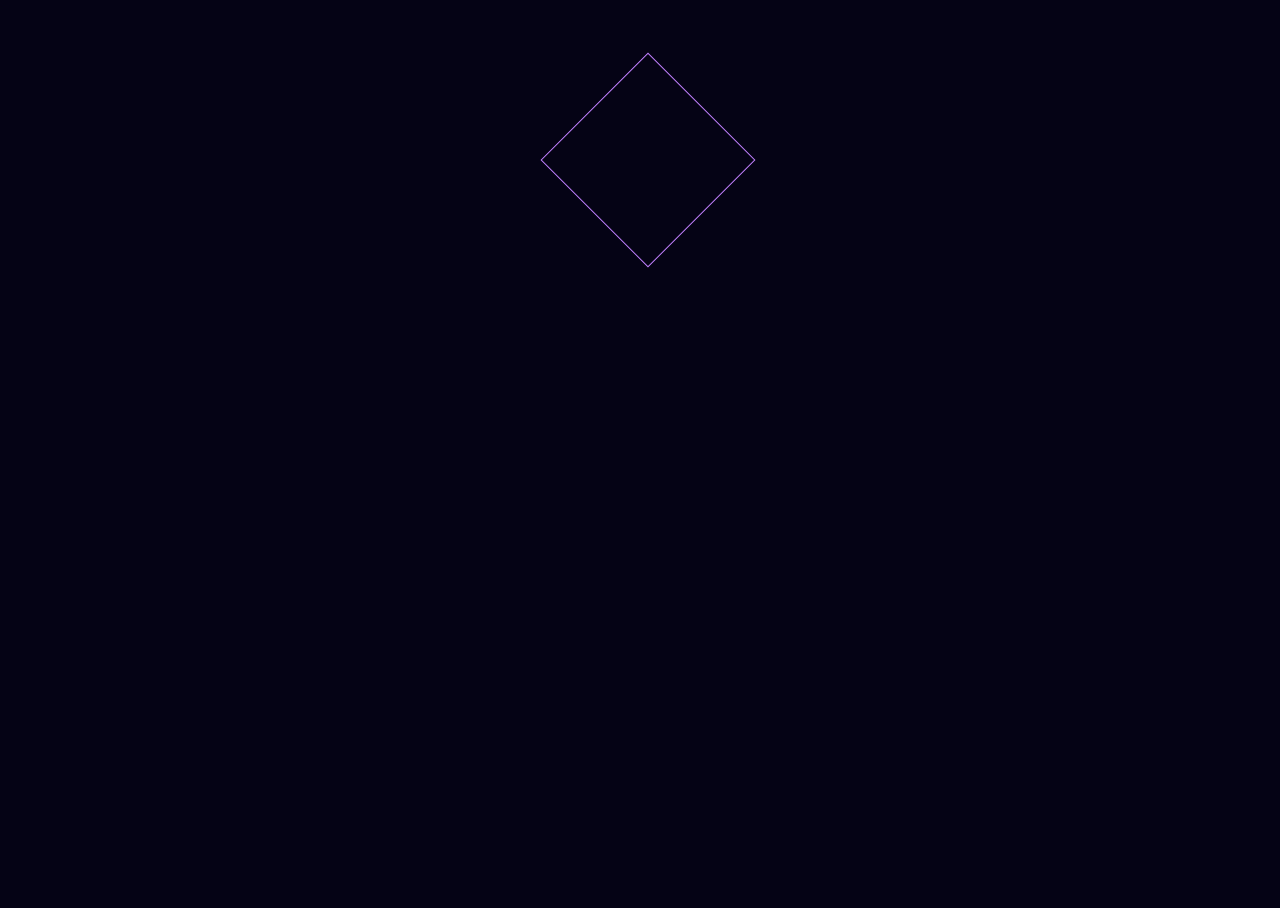
==== commit a85537c0: "fixed animations" ====
--- a/index.html
+++ b/index.html
@@ -18,26 +18,29 @@
   <!-- Animate on Scroll CSS  -->
   <link href="https://unpkg.com/aos@2.3.1/dist/aos.css" rel="stylesheet">
   <link rel="stylesheet" href="./css/style.css">
+  <!-- Title  -->
+  <title>Reynolds Photography</title>
 </head>
 
 <body id="body" class="position-relative" data-spy="scroll" data-target="#myNavbar" data-offset="10" onload="loadRR()">
   <!-- LOADER -->
   <div id="loadPage" class="">
-    <div class="loader">
-      <div class="loader-inner">
-        <div class="loading one"></div>
-      </div>
-      <div class="loader-inner">
-        <div class="loading two"></div>
-      </div>
-      <div class="loader-inner">
-        <div class="loading three"></div>
-      </div>
-      <div class="loader-inner">
-        <div class="loading four"></div>
+    <div class="my-auto">
+      <div class="loader">
+        <div class="loader-inner">
+          <div class="loading one"></div>
+        </div>
+        <div class="loader-inner">
+          <div class="loading two"></div>
+        </div>
+        <div class="loader-inner">
+          <div class="loading three"></div>
+        </div>
+        <div class="loader-inner">
+          <div class="loading four"></div>
+        </div>
       </div>
     </div>
-
   </div>
   <!-- LOADER ENDS HERE -->
   <!-- PAGE STARTS HERE  -->
@@ -600,15 +603,6 @@
   <script src="./js/script.js"></script>
   <!-- Animate on Scroll JS -->
   <script src="https://unpkg.com/aos@2.3.1/dist/aos.js"></script>
-  <script>
-    AOS.init({
-      duration: 1000,
-      // once: true
-    });
-    // $(function () {
-    //   new WOW().init()
-    // })
-  </script>
 </body>
 
 </html>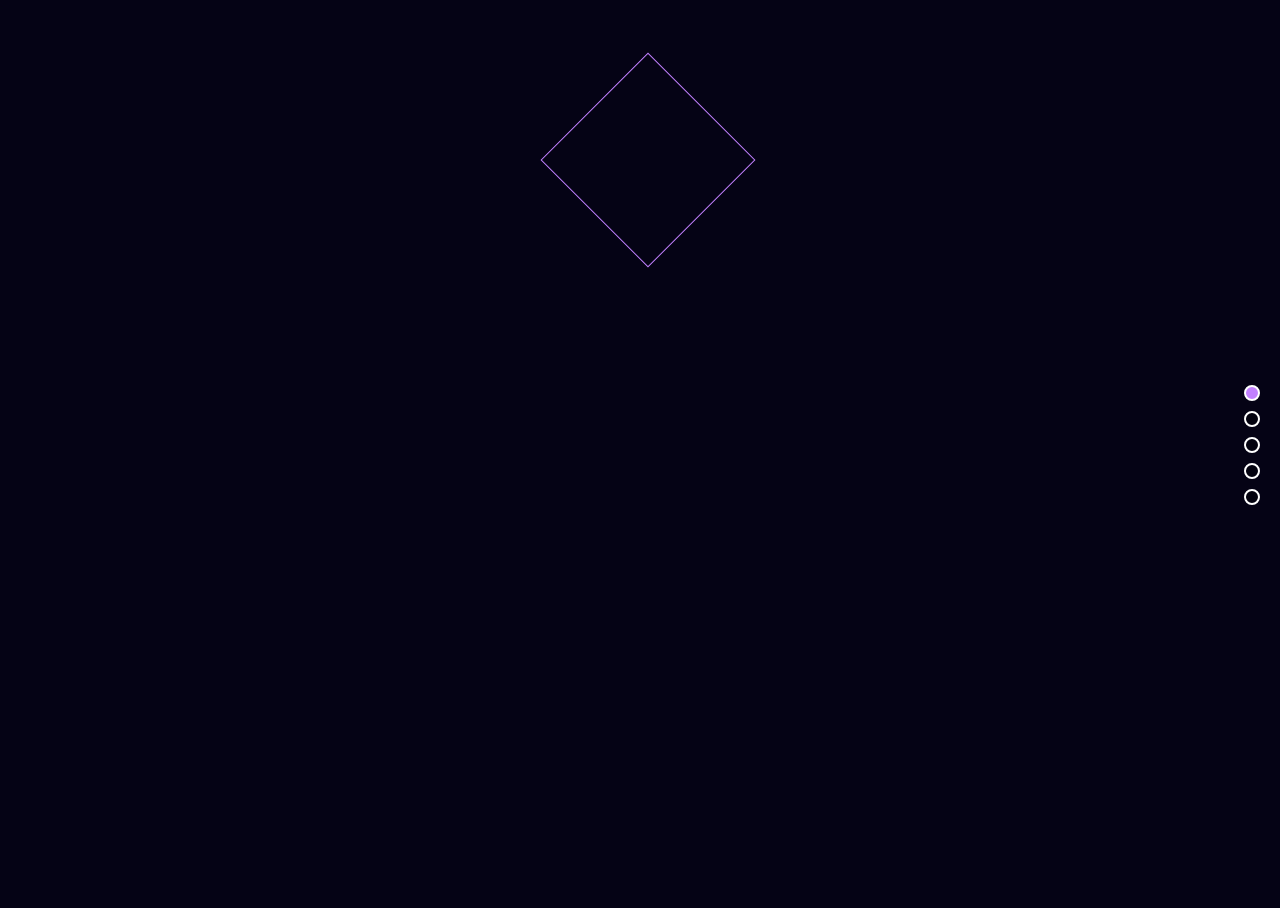
==== commit 4dc8408e: "loader fix" ====
--- a/index.html
+++ b/index.html
@@ -22,7 +22,7 @@
   <title>Reynolds Photography</title>
 </head>
 
-<body id="body" class="position-relative" data-spy="scroll" data-target="#myNavbar" data-offset="10" onload="loadRR()">
+<body id="body" class="position-relative" data-spy="scroll" data-target="#myNavbar" data-offset="10">
   <!-- LOADER -->
   <div id="loadPage" class="">
     <div class="my-auto">
@@ -589,10 +589,7 @@
     });
   </script>
   <!-- Optional JavaScript -->
-  <!-- jQuery first, then Popper.js, then Bootstrap JS -->
-  <!-- <script src="https://code.jquery.com/jquery-3.5.1.slim.min.js"
-    integrity="sha384-DfXdz2htPH0lsSSs5nCTpuj/zy4C+OGpamoFVy38MVBnE+IbbVYUew+OrCXaRkfj"
-    crossorigin="anonymous"></script> -->
+  <!-- Popper.js, then Bootstrap JS -->
   <script src="https://cdn.jsdelivr.net/npm/popper.js@1.16.0/dist/umd/popper.min.js"
     integrity="sha384-Q6E9RHvbIyZFJoft+2mJbHaEWldlvI9IOYy5n3zV9zzTtmI3UksdQRVvoxMfooAo"
     crossorigin="anonymous"></script>
--- a/css/easyScrollDots.min.css
+++ b/css/easyScrollDots.min.css
@@ -0,0 +1,81 @@
+/* Easy Scroll Dots 1.1.0 --- https://github.com/Superhands89/EasyScrollDots
+* Quickly add anchor points throughout your web page/application and have navigational dots automatically appear
+* in a fixed position on the side of the page. This allows the user to click to scroll though sections of the page,
+* and it updates as they scroll.
+*
+* By Paul Dolby (Superhands89) 2019 --- https://github.com/Superhands89/
+*
+* MIT Licence - Free and unrestricted use.
+*/
+.scroll-indicator-controller {
+  position: fixed;
+  top: 50%;
+  transform: translate(0, -50%);
+  right: 20px;
+  z-index: 2;
+}
+.scroll-indicator-controller.indi-mobile > div span {
+  display: none;
+}
+@media (max-width: 1024px) {
+  .scroll-indicator-controller {
+    right: 10px;
+  }
+}
+.scroll-indicator-controller > div {
+  width: 12px;
+  height: 12px;
+  position: relative;
+  border-radius: 50%;
+  border: 2px solid #fff;
+  background: rgba(0, 0, 0, 0.25);
+  margin: 0 0 10px;
+  cursor: pointer;
+  transition: background 0.4s ease;
+  will-change: transition;
+}
+.scroll-indicator-controller > div span {
+  color: #c280ff;
+  position: absolute;
+  right: calc(100% + 8px);
+  white-space: nowrap;
+  top: -1px;
+  font-family: arial, sans-serif;
+  font-size: 12px;
+  line-height: 17px;
+  width: 0;
+  overflow: hidden;
+  opacity: 0;
+  transform: translateX(10px);
+  transition: all 0.4s ease;
+  will-change: transition;
+}
+@media (hover: none) {
+  .scroll-indicator-controller > div span {
+    display: none;
+  }
+}
+/* .scroll-indicator-controller > div span:after {
+  content: "-----";
+  padding-left: 5px;
+  letter-spacing: -2px;
+  font-family: arial, sans-serif;
+  vertical-align: text-top;
+} */
+@media (hover: hover), (-ms-high-contrast: none), (-ms-high-contrast: active) {
+  .scroll-indicator-controller > div:hover span {
+    width: auto;
+    opacity: 1;
+    overflow: visible;
+    transform: translateX(0);
+  }
+}
+.scroll-indicator-controller > div.active {
+  background: #c280ff;
+  /* border-color: rgba(0, 0, 0, 0.25); */
+}
+@supports (-ms-ime-align: auto) {
+  .scroll-indicator-controller > div span {
+    transition: opacity 0.4s ease;
+  }
+}
--- a/css/style.css
+++ b/css/style.css
@@ -14,7 +14,6 @@
 .bg-main {
   background: #050315 !important;
 }
-
 .text-purple {
   color: var(--main-txt-color) !important;
 }
@@ -57,13 +56,11 @@
   background-position: center;
   position: unset;
   background-image: url("../img/header.svg");
-  /* background-position-x: 100%; */
   background-repeat: no-repeat;
   height: calc(100vh - 61px);
   background-size: 100%;
   background-position-y: 23%;
 }
-
 .tiny-purple {
   color: #c280ff;
   font-family: var(--main-font-family);
@@ -78,7 +75,6 @@
   font-size: 1.8rem;
   color: #ffffff;
 }
-
 .mynameis {
   font-size: 1.8rem;
   color: #fff;
@@ -101,14 +97,12 @@
   font-weight: bold;
 }
 img {
-  /* object-fit: contain; */
   height: 100%;
   width: 100%;
 }
 .contact {
   background: url("../img/contact.png");
   width: 100%;
-  /* height: 500px; */
 }
 .contactSection {
   background: rgba(5, 3, 21, 0.9);
@@ -117,7 +111,6 @@
   background-color: transparent !important;
   color: #fff;
 }
-
 .form-control:focus {
   color: #fff;
   border-color: var(--main-txt-color);
@@ -175,7 +168,6 @@
   height: 22px;
   width: 25px;
 }
-
 .socials-icons img {
   height: 24px;
   width: 24px;
@@ -198,21 +190,14 @@
 .footer-texts a {
   padding-bottom: 0 !important;
 }
-/* button.custom {
-  padding: 0.5rem 1.5rem;
-} */
-
 button.custom:hover {
   background: #c280ffe1;
   filter: brightness(95%);
   color: #fff;
 }
-
 .hide {
   height: 0%;
-  /* display: none; */
-}
-
+}
 #moreImages {
   display: none;
 }
@@ -231,7 +216,6 @@
   transition: 0.3s;
 }
 .lessImg {
-  /* background: red; */
   background: url("../img/minus-circle-outlined.svg") no-repeat center;
   background-size: 50px 50px;
 }
@@ -255,12 +239,10 @@
 .w-65 {
   width: 65% !important;
 }
-
 .headr h1 {
   color: #ffffff;
   text-align: left;
   font-size: 3.5rem;
-  /* font-size: 60px; */
 }
 .custom-p,
 .contact-details p {
@@ -269,23 +251,11 @@
   font-weight: normal;
   line-height: 1.6rem;
 }
-
-/* 
-.navbar-dark .navbar-toggler {
-  border: none;
-}
-.navbar-dark .navbar-toggler-icon {
-  background-image: url("data:image/svg+xml;charset=utf8,%3Csvg viewBox='0 0 32 32' xmlns='http://www.w3.org/2000/svg'%3E%3Cpath stroke='rgb(255, 255, 255)' stroke-width='2' stroke-linecap='round' stroke-miterlimit='10' d='M4 8h24M4 16h24M4 24h24'/%3E%3C/svg%3E");
-}
-
-*/
 .navbar-toggler {
   outline: none !important;
   border: none;
 }
-
 /* Icon 1 */
-
 .animated-icon1,
 .animated-icon2,
 .animated-icon3 {
@@ -303,7 +273,6 @@
   transition: 0.5s ease-in-out;
   cursor: pointer;
 }
-
 .animated-icon1 span,
 .animated-icon2 span,
 .animated-icon3 span {
@@ -323,31 +292,24 @@
   -o-transition: 0.25s ease-in-out;
   transition: 0.25s ease-in-out;
 }
-
 .animated-icon1 span {
   background: #fff;
 }
-
 .animated-icon2 span {
   background: #e3f2fd;
 }
-
 .animated-icon3 span {
   background: #f3e5f5;
 }
-
 .animated-icon1 span:nth-child(1) {
   top: 0px;
 }
-
 .animated-icon1 span:nth-child(2) {
   top: 10px;
 }
-
 .animated-icon1 span:nth-child(3) {
   top: 20px;
 }
-
 .animated-icon1.open span:nth-child(1) {
   top: 11px;
   -webkit-transform: rotate(135deg);
@@ -355,12 +317,10 @@
   -o-transform: rotate(135deg);
   transform: rotate(135deg);
 }
-
 .animated-icon1.open span:nth-child(2) {
   opacity: 0;
   left: -60px;
 }
-
 .animated-icon1.open span:nth-child(3) {
   top: 11px;
   -webkit-transform: rotate(-135deg);
@@ -368,50 +328,40 @@
   -o-transform: rotate(-135deg);
   transform: rotate(-135deg);
 }
-
 /* Icon 3*/
-
 .animated-icon2 span:nth-child(1) {
   top: 0px;
 }
-
 .animated-icon2 span:nth-child(2),
 .animated-icon2 span:nth-child(3) {
   top: 10px;
 }
-
 .animated-icon2 span:nth-child(4) {
   top: 20px;
 }
-
 .animated-icon2.open span:nth-child(1) {
   top: 11px;
   width: 0%;
   left: 50%;
 }
-
 .animated-icon2.open span:nth-child(2) {
   -webkit-transform: rotate(45deg);
   -moz-transform: rotate(45deg);
   -o-transform: rotate(45deg);
   transform: rotate(45deg);
 }
-
 .animated-icon2.open span:nth-child(3) {
   -webkit-transform: rotate(-45deg);
   -moz-transform: rotate(-45deg);
   -o-transform: rotate(-45deg);
   transform: rotate(-45deg);
 }
-
 .animated-icon2.open span:nth-child(4) {
   top: 11px;
   width: 0%;
   left: 50%;
 }
-
 /* Icon 4 */
-
 .animated-icon3 span:nth-child(1) {
   top: 0px;
   -webkit-transform-origin: left center;
@@ -419,7 +369,6 @@
   -o-transform-origin: left center;
   transform-origin: left center;
 }
-
 .animated-icon3 span:nth-child(2) {
   top: 10px;
   -webkit-transform-origin: left center;
@@ -427,7 +376,6 @@
   -o-transform-origin: left center;
   transform-origin: left center;
 }
-
 .animated-icon3 span:nth-child(3) {
   top: 20px;
   -webkit-transform-origin: left center;
@@ -435,7 +383,6 @@
   -o-transform-origin: left center;
   transform-origin: left center;
 }
-
 .animated-icon3.open span:nth-child(1) {
   -webkit-transform: rotate(45deg);
   -moz-transform: rotate(45deg);
@@ -444,12 +391,10 @@
   top: 0px;
   left: 8px;
 }
-
 .animated-icon3.open span:nth-child(2) {
   width: 0%;
   opacity: 0;
 }
-
 .animated-icon3.open span:nth-child(3) {
   -webkit-transform: rotate(-45deg);
   -moz-transform: rotate(-45deg);
@@ -458,11 +403,9 @@
   top: 21px;
   left: 8px;
 }
-
 .carousel-indicators {
   bottom: -50px;
 }
-
 .carousel-indicators li {
   text-indent: 0;
   margin: 0 5px;
@@ -482,14 +425,12 @@
   transition: opacity 0.6s ease;
   transition: all 0.25s ease;
 }
-
 .carousel-indicators li.active,
 .carousel-indicators li:hover {
   /* margin: 0 2px; */
   opacity: 1;
   background-color: transparent;
 }
-
 .main-text {
   position: absolute;
   top: 50%;
@@ -500,16 +441,12 @@
   /* change fill="currentColor" to %23fff to make it white  */
   background-image: url("../img/right.svg");
   background-size: cover;
-  /* opacity: 0.4; */
-}
-
+}
 .carousel .carousel-control-next-icon {
   /* change fill="currentColor" to %23fff to make it white  */
   background-image: url("../img/left.svg");
   background-size: cover;
-  /* opacity: 0.4; */
-}
-
+}
 .carousel-control-next-icon,
 .carousel-control-prev-icon {
   /* Use to adjust size of icons */
@@ -517,7 +454,6 @@
   background: no-repeat 50%/100% 100%;
   height: 5.2rem;
 }
-
 .carousel-control-next,
 .carousel-control-prev {
   position: relative;
@@ -525,7 +461,6 @@
   bottom: 0;
   width: fit-content;
 }
-
 .carousel-butt .carousel-control-next:focus,
 .carousel-butt .carousel-control-next:hover,
 .carousel-butt .carousel-control-prev:focus,
@@ -550,7 +485,6 @@
   border-bottom: 1px solid;
   border-radius: 0;
 }
-
 /* md max  */
 @media (min-width: 768px) {
   .navbar-brand {
@@ -562,8 +496,10 @@
   .navbar-expand-md .navbar-nav .nav-link {
     padding-left: 2.5rem;
   }
-  .tiny-purple {
-    /* margin-bottom: 0.8rem; */
+}
+@media (max-width: 840px) {
+  .navbar-expand-md .navbar-nav .nav-link {
+    padding-left: 1.8rem;
   }
 }
 @media (max-width: 768px) {
@@ -613,7 +549,6 @@
     font-size: 0.8rem;
   }
 }
-
 .image-box {
   position: relative;
   margin: auto;
@@ -628,14 +563,28 @@
   height: auto;
   transform: scale(1);
 }
-
 .image-box object:hover {
   transform: scale(1.26, 1.19) !important;
 }
 ol {
   margin-bottom: 0.2rem;
 }
-
+/* width */
+::-webkit-scrollbar {
+  width: 10px;
+}
+/* Track */
+::-webkit-scrollbar-track {
+  background: #f1f1f1;
+}
+/* Handle */
+::-webkit-scrollbar-thumb {
+  background: #050315;
+}
+/* Handle on hover */
+::-webkit-scrollbar-thumb:hover {
+  background: #c280ff;
+}
 .loader {
   width: 100px;
   height: 100px;
@@ -747,7 +696,6 @@
     transform: rotate(-405deg);
   }
 }
-
 #loadPage {
   z-index: 999999999999999999999;
   position: absolute;
@@ -757,7 +705,6 @@
   height: 100vh;
   width: 100%;
 }
-
 .no-js #loadPage {
   display: none;
 }
